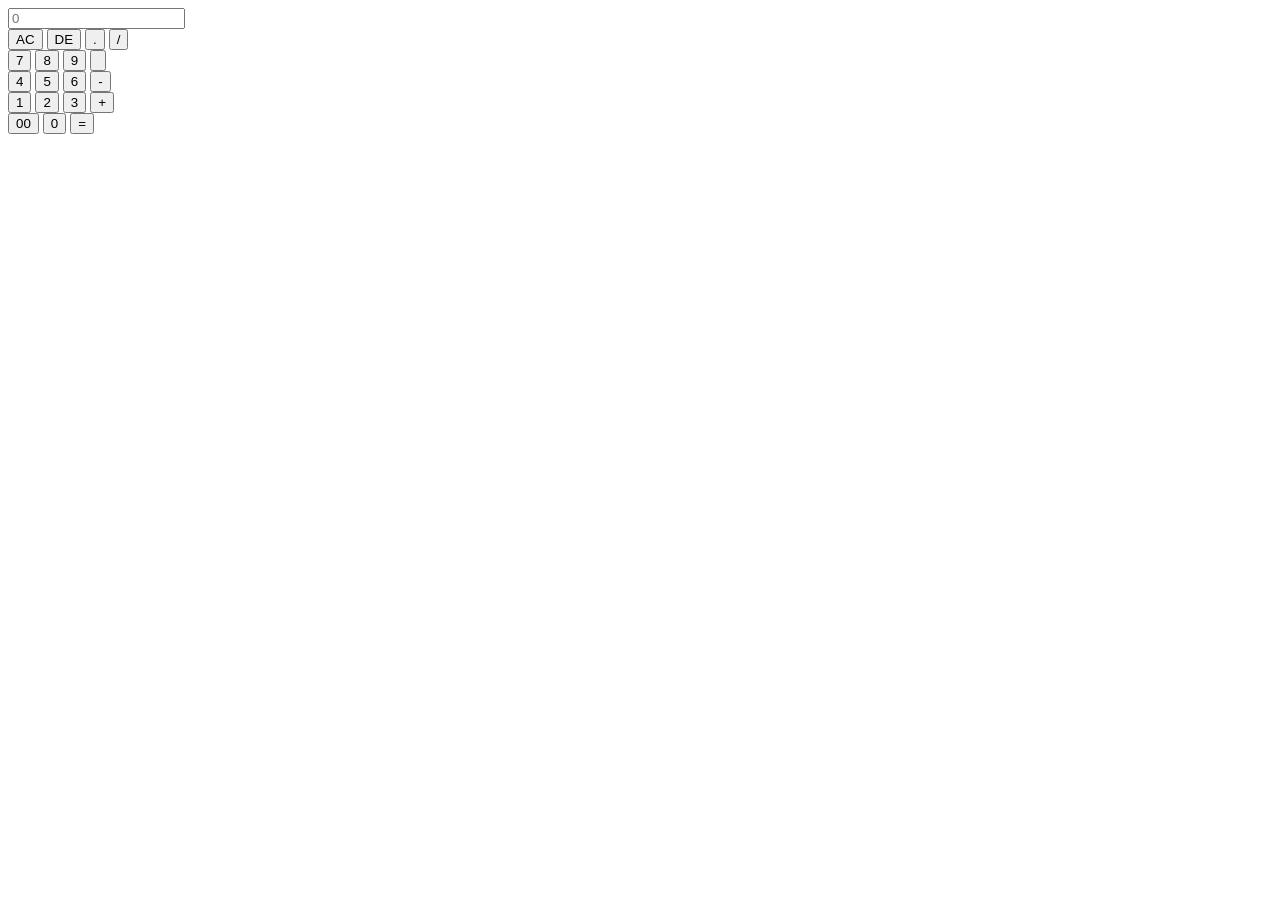
==== calci.html @ 3efd6ab5 "Create calci.html" ====
<!DOCTYPE html>
<html lang="en">
<head>
    <meta charset="UTF-8">
    <meta name="viewport" content="width=device-width, initial-scale=1.0">
    <title>Document</title>
    <link rel="stylesheet" href="C:\calulator\style.css">
</head>
<body>
    
    <div class="con">
        <div class="cal">
            <form>
                <div class="text">
                    <input type="text" placeholder="0" name="display">
                </div>
                
                <div>
                    <input type="button" value="AC" onclick="display.value = '' " class="op">
                    <input type="button" value="DE" onclick="display.value=display.value.toString().slice(0,-1) " class="op">
                    <input type="button" value="." onclick="display.value += '.' " class="op">
                    <input type="button" value="/" onclick="display.value = '/' " class="op">
                    
                </div>
                 
                <div>
                    <input type="button" value="7" onclick="display.value += '7' ">
                    <input type="button" value="8" onclick="display.value += '8' ">
                    <input type="button" value="9" onclick="display.value += '9' ">
                    <input type="button" value="" onclick="display.value += '' "class="op">
                    
                </div>
                 
                <div>
                    <input type="button" value="4" onclick="display.value += '4' ">
                    <input type="button" value="5" onclick="display.value += '5' ">
                    <input type="button" value="6" onclick="display.value += '6' ">
                    <input type="button" value="-" onclick="display.value += '-' "class="op">
                    
                </div>
                 
                <div>
                    <input type="button" value="1" onclick="display.value += '1' ">
                    <input type="button" value="2" onclick="display.value += '2' ">
                    <input type="button" value="3" onclick="display.value += '3' ">
                    <input type="button" value="+" onclick="display.value += '+' "class="op">
                    
                </div>
                 
                <div>
                    <input type="button" value="00" onclick="display.value += '00' ">
                    <input type="button" value="0" onclick="display.value += '0' ">
                    <input type="button" class="eql" value="=" onclick="display.value =eval(display.value) "class="op">
                    
                    
                </div>
            </form>
         
        </div>
    </div>
</body>
</html>
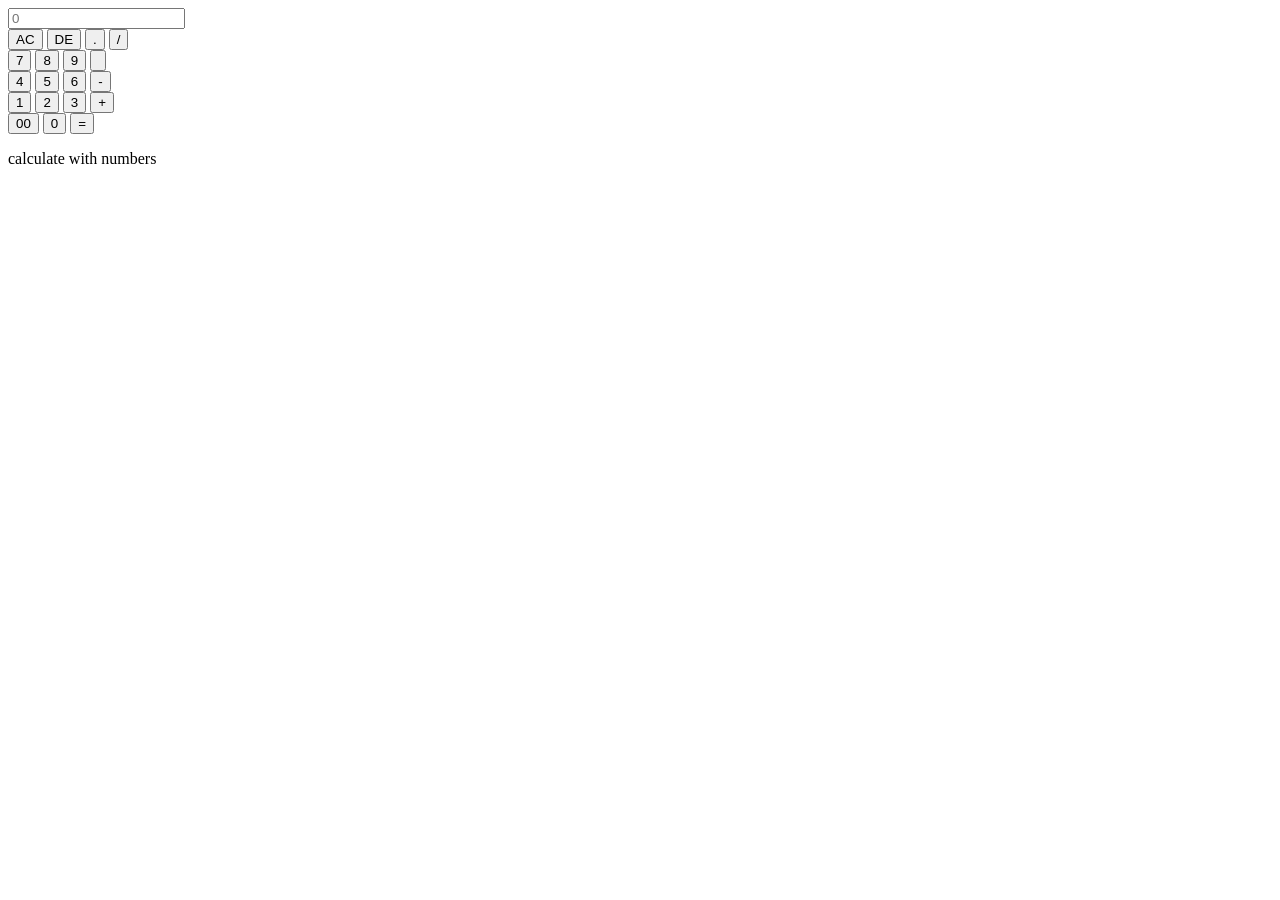
==== commit 51baa66f: "added paragraph" ====
--- a/calci.html
+++ b/calci.html
@@ -55,7 +55,7 @@
                     
                 </div>
             </form>
-         
+         <p>calculate with numbers</p>
         </div>
     </div>
 </body>
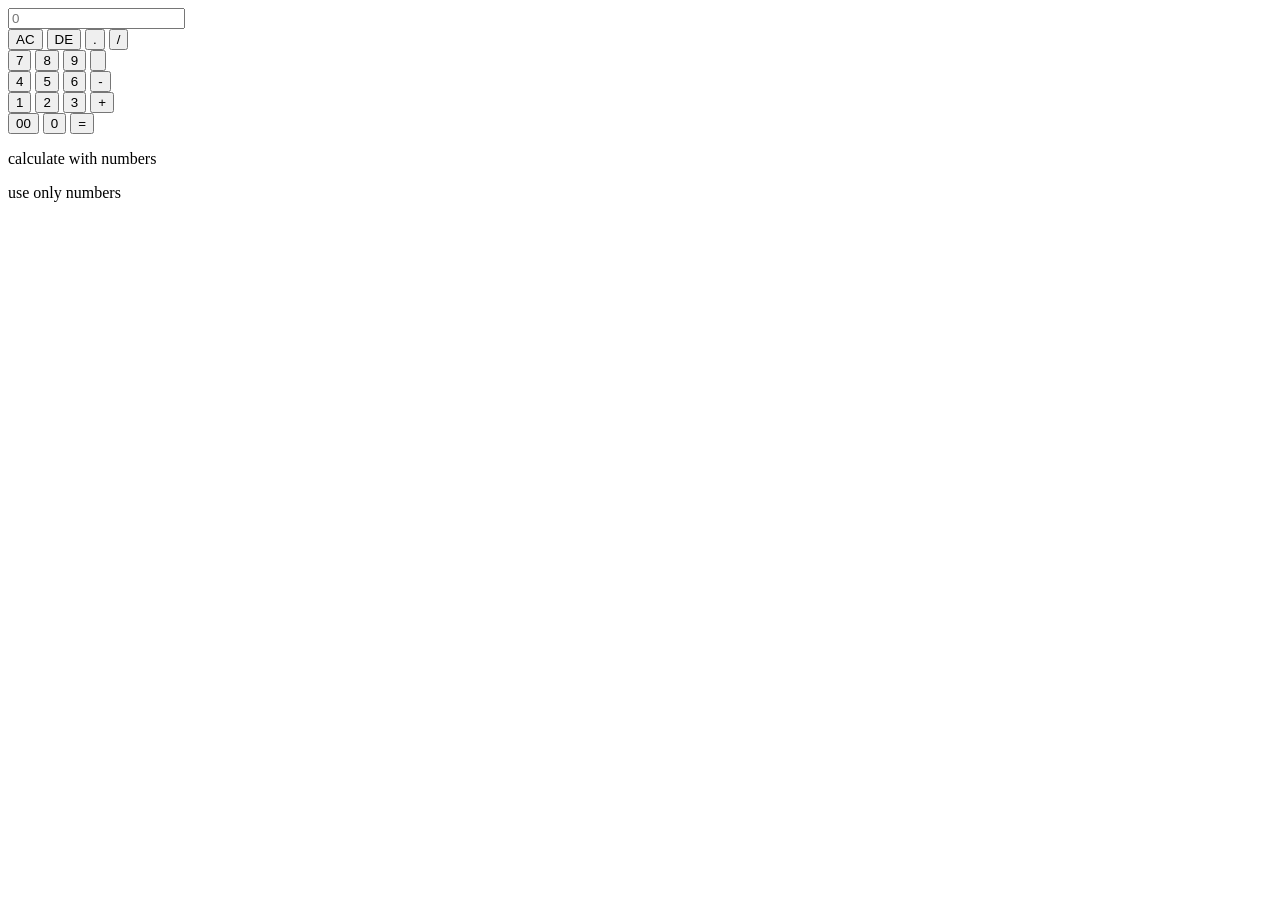
==== commit cb047de7: "added instruction" ====
--- a/calci.html
+++ b/calci.html
@@ -56,6 +56,7 @@
                 </div>
             </form>
          <p>calculate with numbers</p>
+         <p>use only numbers</p>
         </div>
     </div>
 </body>
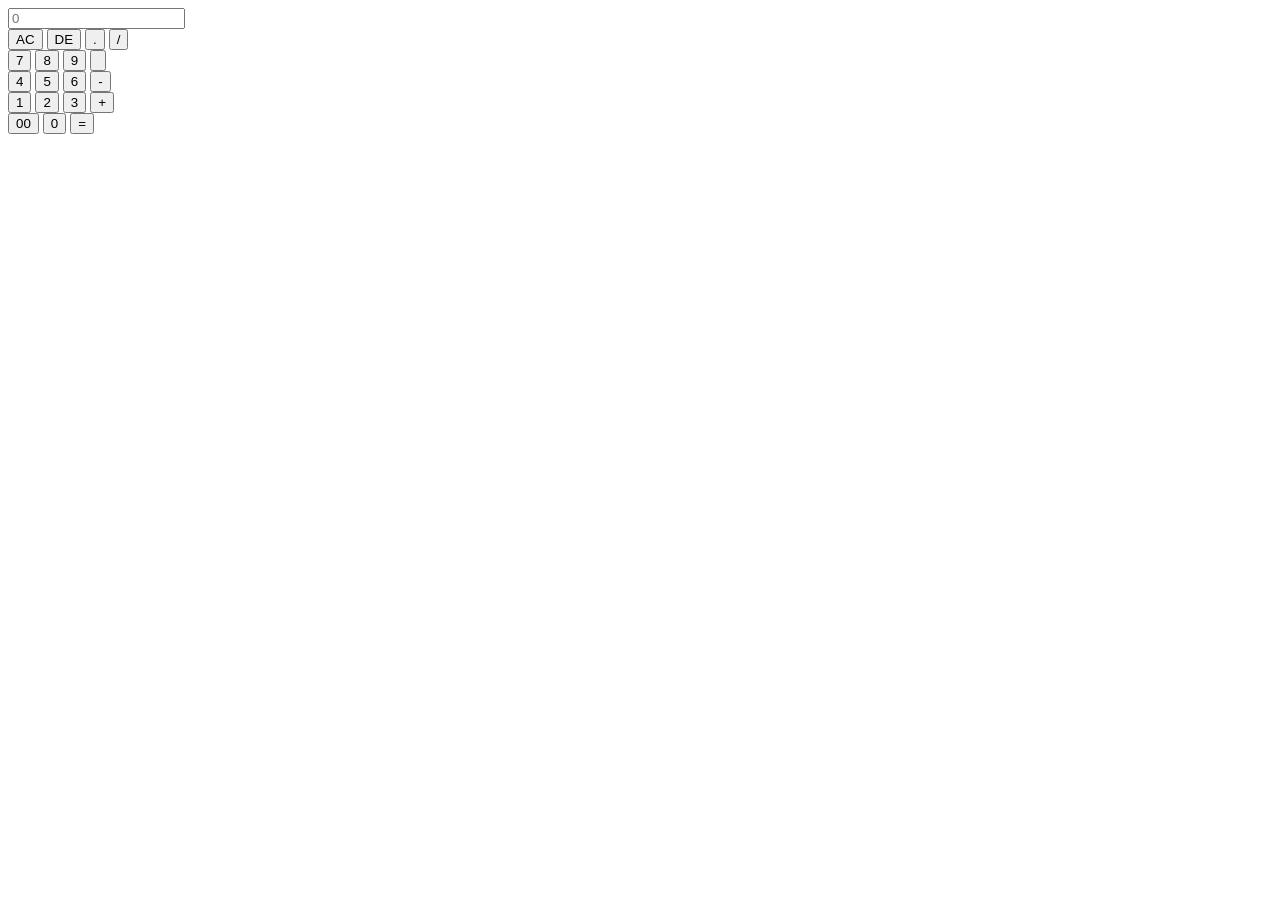
==== commit 62b7d47c: "Update calci.html" ====
--- a/calci.html
+++ b/calci.html
@@ -55,8 +55,6 @@
                     
                 </div>
             </form>
-         <p>calculate with numbers</p>
-         <p>use only numbers</p>
         </div>
     </div>
 </body>
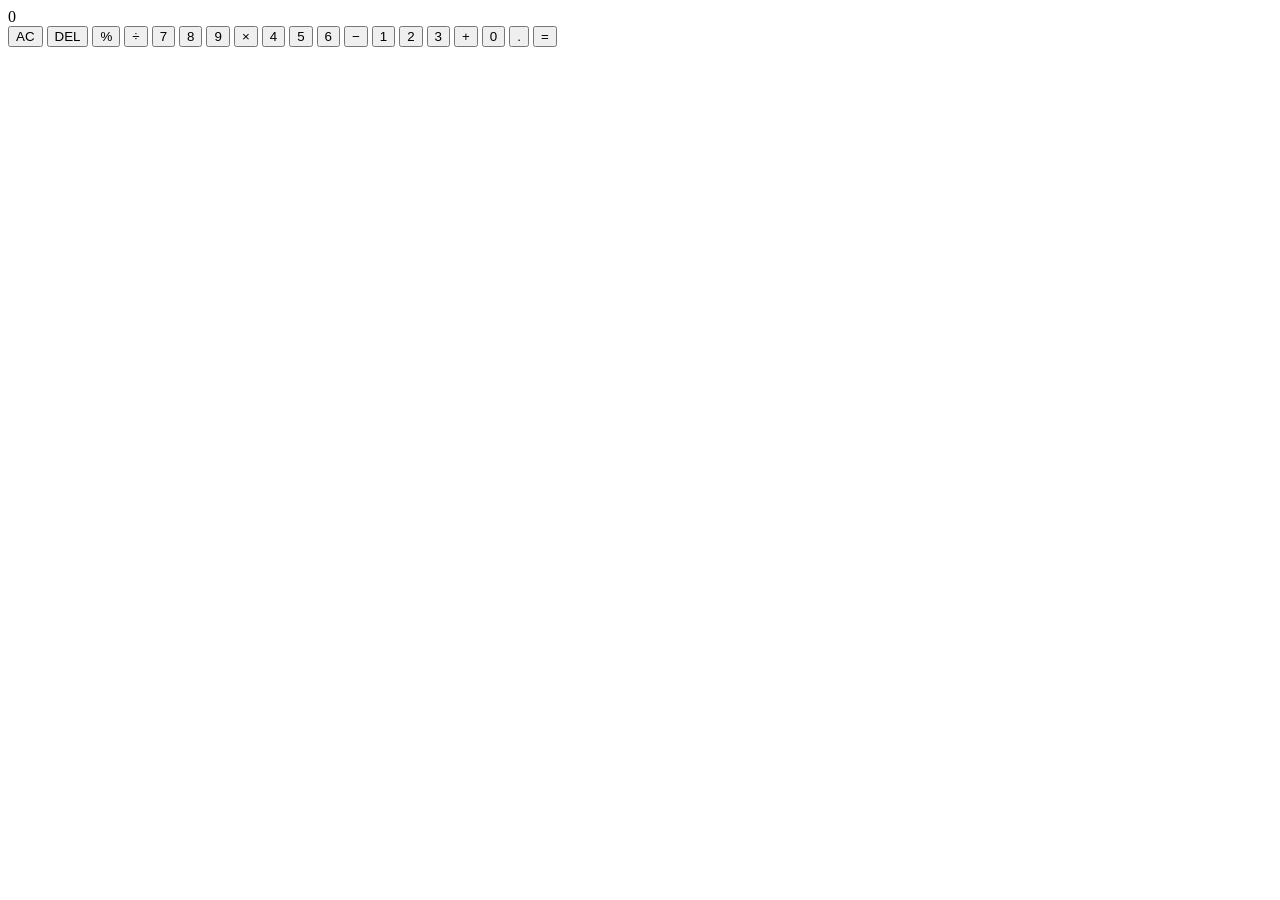
==== commit d94d12cd: "Updated" ====
--- a/calci.html
+++ b/calci.html
@@ -1,61 +1,150 @@
 <!DOCTYPE html>
 <html lang="en">
+
 <head>
     <meta charset="UTF-8">
-    <meta name="viewport" content="width=device-width, initial-scale=1.0">
-    <title>Document</title>
-    <link rel="stylesheet" href="C:\calulator\style.css">
+
+    <meta
+        name="viewport"
+        content="width=device-width, initial-scale=1.0"
+    >
+
+    <title>Modern Calculator</title>
+
+    <link rel="stylesheet" href="style.css">
 </head>
+
 <body>
-    
-    <div class="con">
-        <div class="cal">
-            <form>
-                <div class="text">
-                    <input type="text" placeholder="0" name="display">
-                </div>
-                
-                <div>
-                    <input type="button" value="AC" onclick="display.value = '' " class="op">
-                    <input type="button" value="DE" onclick="display.value=display.value.toString().slice(0,-1) " class="op">
-                    <input type="button" value="." onclick="display.value += '.' " class="op">
-                    <input type="button" value="/" onclick="display.value = '/' " class="op">
-                    
-                </div>
-                 
-                <div>
-                    <input type="button" value="7" onclick="display.value += '7' ">
-                    <input type="button" value="8" onclick="display.value += '8' ">
-                    <input type="button" value="9" onclick="display.value += '9' ">
-                    <input type="button" value="" onclick="display.value += '' "class="op">
-                    
-                </div>
-                 
-                <div>
-                    <input type="button" value="4" onclick="display.value += '4' ">
-                    <input type="button" value="5" onclick="display.value += '5' ">
-                    <input type="button" value="6" onclick="display.value += '6' ">
-                    <input type="button" value="-" onclick="display.value += '-' "class="op">
-                    
-                </div>
-                 
-                <div>
-                    <input type="button" value="1" onclick="display.value += '1' ">
-                    <input type="button" value="2" onclick="display.value += '2' ">
-                    <input type="button" value="3" onclick="display.value += '3' ">
-                    <input type="button" value="+" onclick="display.value += '+' "class="op">
-                    
-                </div>
-                 
-                <div>
-                    <input type="button" value="00" onclick="display.value += '00' ">
-                    <input type="button" value="0" onclick="display.value += '0' ">
-                    <input type="button" class="eql" value="=" onclick="display.value =eval(display.value) "class="op">
-                    
-                    
-                </div>
-            </form>
+
+    <div class="calculator">
+
+        <!-- Display -->
+        <div class="display">
+
+            <div id="previousOperand">
+            </div>
+
+            <div id="currentOperand">
+                0
+            </div>
+
         </div>
+
+
+        <!-- Buttons -->
+        <div class="buttons">
+
+            <button
+                class="function"
+                data-action="clear"
+            >
+                AC
+            </button>
+
+            <button
+                class="function"
+                data-action="delete"
+            >
+                DEL
+            </button>
+
+            <button
+                class="operator"
+                data-operation="%"
+            >
+                %
+            </button>
+
+            <button
+                class="operator"
+                data-operation="÷"
+            >
+                ÷
+            </button>
+
+
+            <button data-number="7">
+                7
+            </button>
+
+            <button data-number="8">
+                8
+            </button>
+
+            <button data-number="9">
+                9
+            </button>
+
+            <button
+                class="operator"
+                data-operation="×"
+            >
+                ×
+            </button>
+
+
+            <button data-number="4">
+                4
+            </button>
+
+            <button data-number="5">
+                5
+            </button>
+
+            <button data-number="6">
+                6
+            </button>
+
+            <button
+                class="operator"
+                data-operation="−"
+            >
+                −
+            </button>
+
+
+            <button data-number="1">
+                1
+            </button>
+
+            <button data-number="2">
+                2
+            </button>
+
+            <button data-number="3">
+                3
+            </button>
+
+            <button
+                class="operator"
+                data-operation="+"
+            >
+                +
+            </button>
+
+
+            <button data-number="0" class="zero">
+                0
+            </button>
+
+            <button data-number=".">
+                .
+            </button>
+
+            <button
+                class="equals"
+                data-action="equals"
+            >
+                =
+            </button>
+
+        </div>
+
     </div>
+
+
+    <script src="script.js"></script>
+
 </body>
+
 </html>
